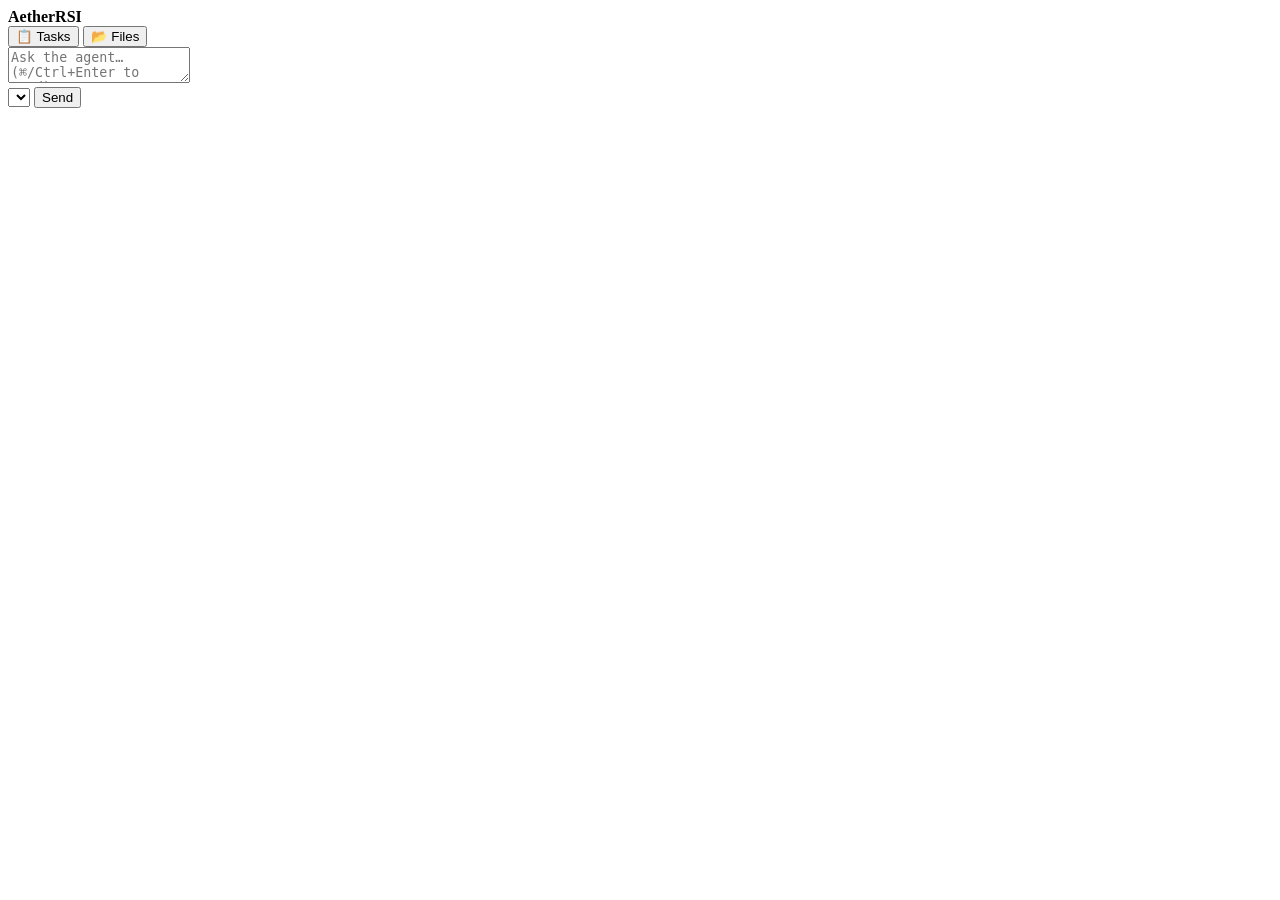
==== aether/static/index.html @ 38b9950f "AetherRSI v0.1: minimal core (messages, tasks, files) + protocol v0.1 + sample extensions Cut down f" ====
<!doctype html>
<html lang="en">
<head>
<meta charset="utf-8">
<meta name="viewport" content="width=device-width, initial-scale=1">
<title>AetherRSI</title>
<link rel="stylesheet" href="static/core.css">
</head>
<body>
<header id="head"><b>AetherRSI</b><span id="ws"></span><span id="lock"></span><span id="warn" hidden></span></header>
<main id="main">
  <section id="log" aria-label="Conversation"></section>
  <section id="panel" aria-label="Panel">
    <div id="tabs" role="tablist">
      <button type="button" role="tab" data-tab="tasks">📋 Tasks</button>
      <button type="button" role="tab" data-tab="files">📂 Files</button>
    </div>
    <div id="pane-tasks" class="pane"></div>
    <div id="pane-files" class="pane" hidden></div>
  </section>
</main>
<form id="composer" aria-label="Send a message">
  <div id="chips" hidden></div>
  <div class="row">
    <textarea id="say" rows="2" placeholder="Ask the agent… (⌘/Ctrl+Enter to send)"></textarea>
    <div class="side">
      <select id="agent" aria-label="Agent"></select>
      <button id="send" type="submit">Send</button>
    </div>
  </div>
</form>
<script src="static/core.js"></script>
</body>
</html>
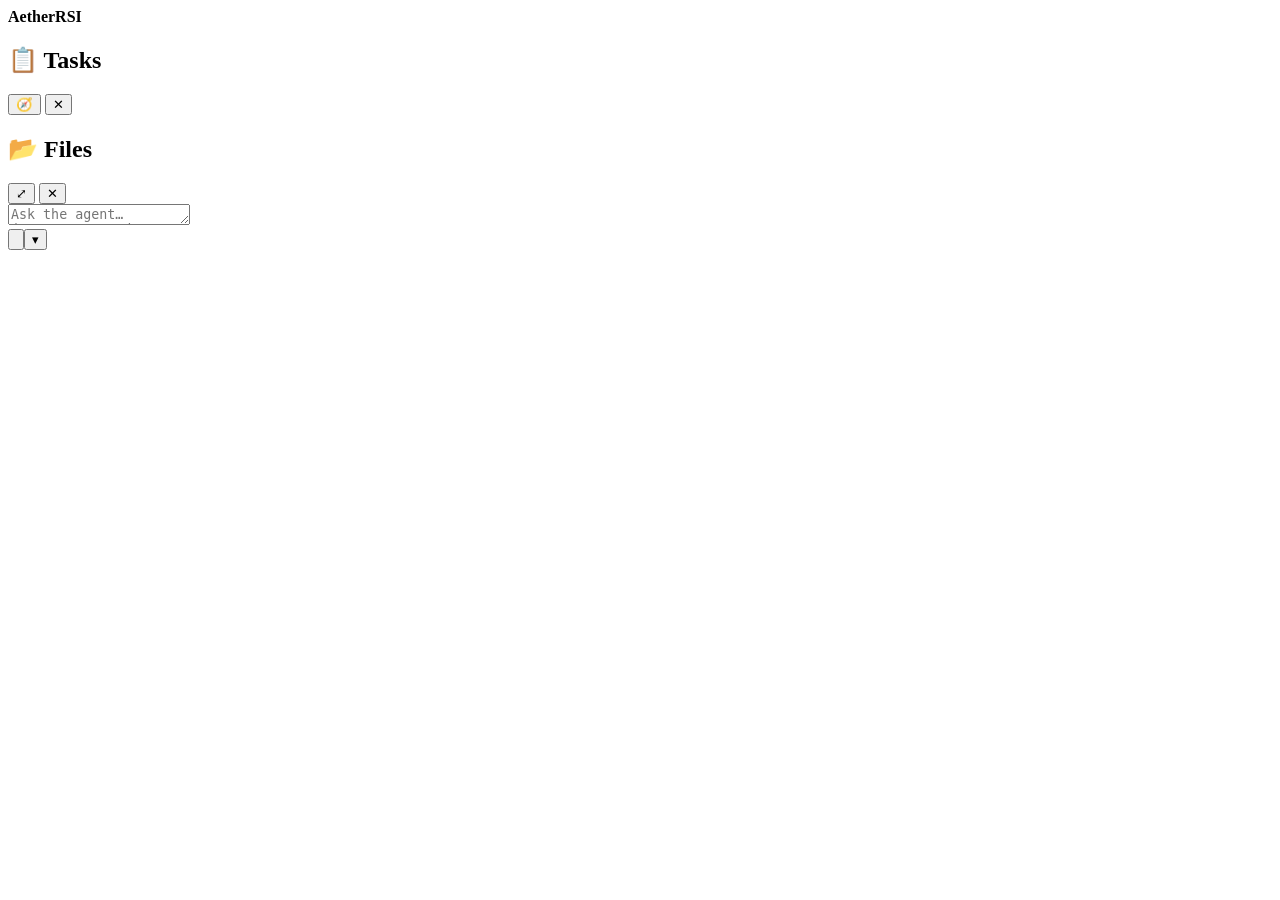
==== commit 572d6e98: "feat(aether): settings reload, fallback extensions, and v0.1 spec conformance" ====
--- a/aether/static/index.html
+++ b/aether/static/index.html
@@ -7,28 +7,75 @@
 <link rel="stylesheet" href="static/core.css">
 </head>
 <body>
-<header id="head"><b>AetherRSI</b><span id="ws"></span><span id="lock"></span><span id="warn" hidden></span></header>
+<header id="head"><b>AetherRSI</b><span class="crumb" id="ver"></span><span id="warn" hidden></span>
+  <button id="panel-btn" type="button" hidden aria-label="Open the panel" title="Open the panel">▥<span class="lbl"> Panel</span></button></header>
 <main id="main">
-  <section id="log" aria-label="Conversation"></section>
+  <section id="left" aria-label="Tasks and conversation">
+    <section id="tpane" aria-label="Tasks">
+      <div id="subtabs" class="phd">
+        <h2 class="pht">📋 Tasks</h2>
+        <span id="total" class="fcount"></span>
+        <button id="tall" type="button" aria-pressed="true" aria-label="All: every task's messages" title="🧭 All ― see the messages of every task">🧭</button>
+        <button id="tclose" type="button" aria-expanded="true" aria-label="Fold the task list" title="Fold the task list to one line (▾ opens it again)">✕</button>
+      </div>
+      <div id="board"></div>
+    </section>
+    <div id="lsplit" role="separator" aria-orientation="horizontal" tabindex="0" aria-label="Move the line between the tasks and the conversation (drag or ↑ ↓, double-click to reset)" title="Drag up or down (double-click to reset)"></div>
+    <section id="log" aria-label="Conversation"></section>
+  </section>
   <section id="panel" aria-label="Panel">
-    <div id="tabs" role="tablist">
-      <button type="button" role="tab" data-tab="tasks">📋 Tasks</button>
-      <button type="button" role="tab" data-tab="files">📂 Files</button>
+    <div id="p-resize" role="separator" aria-orientation="vertical" tabindex="0" aria-label="Resize the panel (drag or ← →, double-click to reset)" title="Drag to resize (double-click to reset)"></div>
+    <div id="phead" class="phd">
+      <h2 class="pht" id="tabs">📂 Files</h2>
+      <div id="fbar"></div>
+      <button id="panel-full" type="button" aria-pressed="false" aria-label="Widen the panel" title="Widen the panel">⤢</button>
+      <button id="panel-close" type="button" aria-label="Close the panel" title="Close">✕</button>
     </div>
-    <div id="pane-tasks" class="pane"></div>
-    <div id="pane-files" class="pane" hidden></div>
+    <div id="app-files" class="appview" hidden>
+      <div class="fx">
+        <aside id="ftree" tabindex="0" aria-label="Explorer">
+          <div class="fx-head"><span>EXPLORER</span><span><button type="button" id="fws" title="Change the workspace folder">⚙</button><button type="button" id="frefresh" title="Refresh">⟳</button><button type="button" id="fcollapse" title="Collapse folders">⊟</button></span></div>
+          <div class="fx-root" id="froot"></div>
+          <div id="frows" role="tree"></div>
+        </aside>
+        <div class="fsash" title="Drag to resize"></div>
+        <section class="fmain"><div id="fbody"></div></section>
+      </div>
+    </div>
   </section>
 </main>
+<div id="dest" hidden></div>
 <form id="composer" aria-label="Send a message">
-  <div id="chips" hidden></div>
-  <div class="row">
-    <textarea id="say" rows="2" placeholder="Ask the agent… (⌘/Ctrl+Enter to send)"></textarea>
-    <div class="side">
-      <select id="agent" aria-label="Agent"></select>
-      <button id="send" type="submit">Send</button>
-    </div>
-  </div>
+  <textarea id="say" rows="1" placeholder="Ask the agent… (⌘Enter to send · @ to mention a quote)"></textarea>
+  <div id="sendbox"><button id="send" type="submit" aria-label="Send"><svg class="sico" viewBox="0 0 24 24" aria-hidden="true"><path fill="currentColor" d="M4 12l1.41 1.41L11 7.83V20h2V7.83l5.58 5.59L20 12l-8-8-8 8z"/></svg><span class="agent"></span></button><button id="send-more" type="button" aria-haspopup="menu" aria-expanded="false" aria-label="How to send" title="How to send · agent">▾</button>
+    <div id="send-menu" role="menu" hidden>
+      <button type="button" role="menuitem" data-mode="first">⏫ Priority send<small>Next in the queue (after the job that is running)</small></button>
+      <button type="button" role="menuitem" data-mode="parallel">⚡ Parallel send<small>Start now as a task of its own (a new session), instead of waiting for this one</small></button>
+      <div class="sep" role="separator"></div><div class="mhead">Agent</div>
+      <div id="agents"></div>
+    </div></div>
+  <div id="atmenu" role="listbox" aria-label="Mention a quote" hidden></div>
 </form>
+<dialog id="wsdlg" aria-labelledby="wsdlg-h">
+  <form id="wsform">
+    <h2 id="wsdlg-h">📂 Workspace folder</h2>
+    <p>The folder 📂 Files shows and agents work in. Agents may read and write anything inside it, so pick a project folder, not your home.</p>
+    <label for="wspath">Absolute path</label>
+    <input id="wspath" type="text" autocomplete="off" spellcheck="false" placeholder="~/work/my-project  or  /absolute/path/to/my-project">
+    <p id="wsnote" hidden></p>
+    <p id="wserr" role="alert" hidden></p>
+    <div id="wsrecent" hidden><label id="wsrecent-h">Recent</label><div id="wslist" role="group" aria-labelledby="wsrecent-h"></div></div>
+    <div class="wsrow"><button type="button" id="wscancel">Cancel</button><button type="submit" id="wsok">Use this folder</button></div>
+  </form>
+</dialog>
+<dialog id="okdlg" class="dlg" aria-labelledby="okdlg-h">
+  <form method="dialog">
+    <h2 id="okdlg-h">⚠ Another task is editing this now</h2>
+    <ul id="oklist"></ul>
+    <p id="okwhat"></p>
+    <div class="wsrow"><button value="no" id="okno">Cancel</button><button value="ok" id="okyes">Send anyway</button></div>
+  </form>
+</dialog>
 <script src="static/core.js"></script>
 </body>
 </html>
